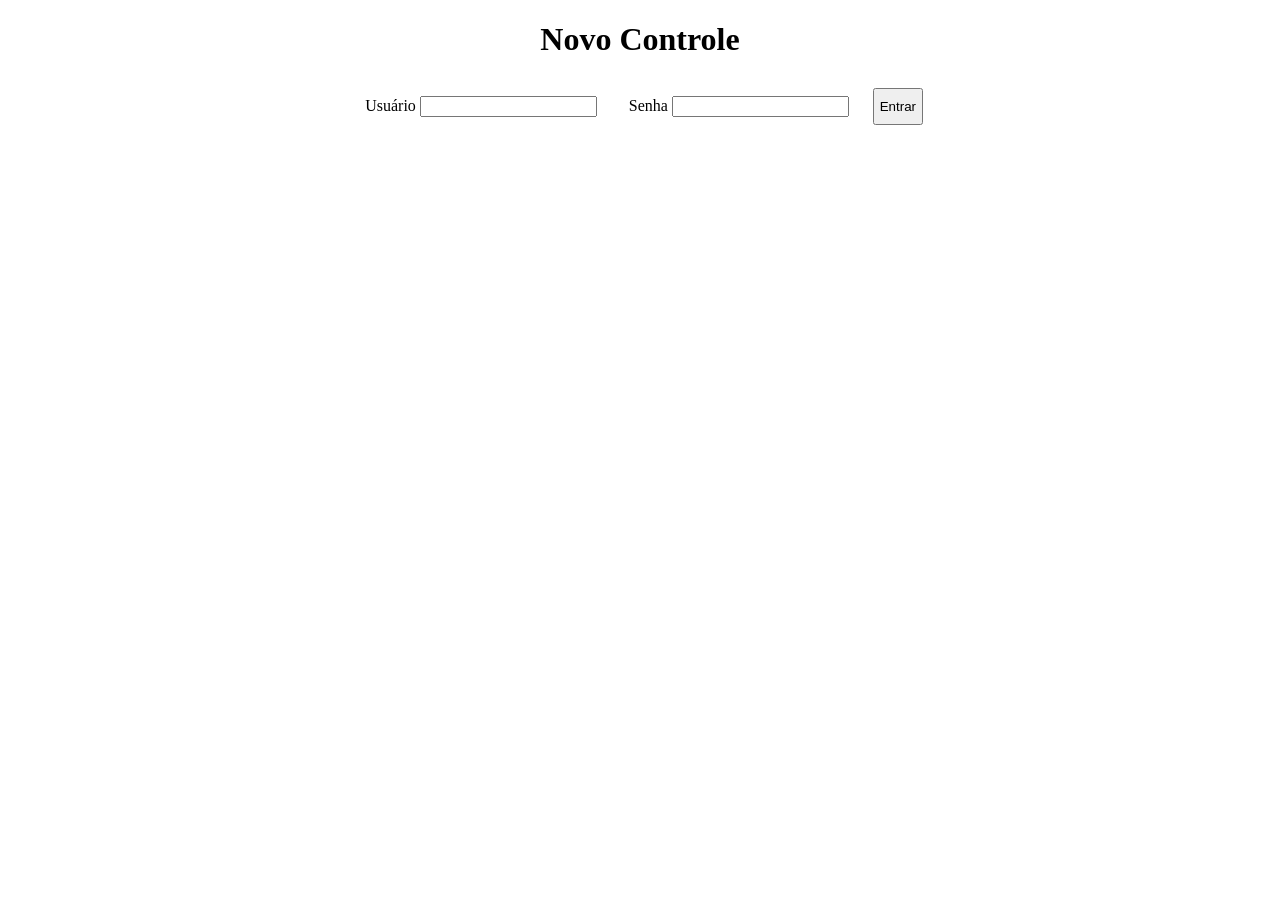
==== index.html @ a7b7e92c "Enviando o projeto" ====
<!DOCTYPE html>
<html lang="pt-BR">
<head>
    <meta charset="UTF-8">
    <meta name="viewport" content="width=device-width, initial-scale=1.0">
    <title>Novo Controle</title>
    <link rel="stylesheet" href="style.css">
</head>
<body>
    <main>
        <h1>Novo Controle</h1>
        <section class="password" id="login">
            <section>
                <label for="usuario">Usuário</label>
                <input type="text" id="usuario">
            </section>
            <section>
                <label for="senha">Senha</label>
                <input type="password" id="senha">
            </section>
            <button id="btEntrar">Entrar</button>
        </section>
        <section id="cadastrar" class="cadastrar">
            <section class="borda">
                <section>
                    <label for="valor">Valor</label>
                    <input type="number" id="valor">
                </section>
                <section>
                    <label for="descricao">Descrição</label>
                    <input type="text" id="descricao">
                </section>
                <section>
                    <label for="data">Data</label>
                    <input type="date" id="data">
                </section>
                <section id="sectionSetor">
                    <label for="selectSetor">Setor</label>
                    <select id="selectSetor">
                        <option selected>Selecione um Setor</option>
                    </select>
                    <button id="btCadastarSetor" class="abtn">Cadastrar Setor</button>
                </section>
                <section class="departamentos">
                    <label for="selectDep">Departamento</label>
                    <select id="selectDep">
                    </select>
                    <a href="cadastrarDep.html" class="abtn" id="btCadastrarDep">Cadastrar Departamento</a>
                </section>
                <section id="sectionMeioPagamento">
                    <label for="meioPagamento">Meio de Pagamento</label>
                    <select id="meioPagamento">
                        <option selected>Selecione um Meio de Pagamento</option>
                    </select>
                    <a href="cadastrarMeioPagamento.html" class="abtn" id="btCadastrarMeioPagamento">Cadastrar Meio de Pagamento</a>
                </section>
                <section>
                    <section>
                        <button id="btSalvarItem" class="abtn">Salvar</button>
                    </section>
                </section>
            </section>
        </section>
        <!--Cadastrar Setor-->
        <section id="cadastrarSetor">
            <section class="borda">
                <section>
                    <label for="cadastrarSetor-setor">Nome do Setor</label>
                    <input type="text" id="cadastrarSetor-setor">
                </section>
                <button id="cadastarSetor-salvar" class="abtn">Salvar</button>
            </section>
        </section>
    </main>
    <script type="module" src="script.js" defer></script>
</body>
</html>
---- style.css ----
.password{
    display: flex;
    justify-content: center;
}

main h1{
    text-align: center;
}

button{
    margin: 0.5rem;
    padding: 0.3rem;
}

.password section{
    padding: 1rem;
}

.cadastrar{
    display: flex;
    justify-content: center;
    display: none;
}

.cadastrar section{
    display: flex;
    flex-direction: column;
    padding: 1rem;
    margin: 0.5rem;
}
.cadastrar section section label{
    padding-bottom: 0.3rem;
}


.borda{
    background-color: transparent;
    border: 1px solid silver;
    border-radius: 24px;
}

#cadastrarSetor{
    display: flex;
    justify-content: center;
    display: none;
}

#cadastrarSetor section{
    display: flex;
    flex-direction: column;
    padding: 1rem;
    margin: 0.5rem;
}

.abtn {
    display: inline-block;
    padding: 12px 24px;
    border-radius: 6px;
    margin: 0.5rem;

    background-color: #007bff;
    color: white;
    text-decoration: none; 
    font-weight: 500;
    font-family: sans-serif;
    
    transition: background-color 0.3s ease;
    cursor: pointer;
    border: none;
}

/* Efeito ao passar o mouse */
.abtn:hover {
    background-color: #0056b3;
}

/* Efeito ao clicar */
.abtn:active {
    transform: scale(0.98);
}

/* Cadastrar Departamento */
#cadastrarDepartamento {
    display: flex;
    justify-content: center;
}
#cadastrarDepartamento section {
    display: flex;
    flex-direction: column;
    padding: 1rem;
    margin: 1rem;
}

#cadastrarDepartamento section input{
    margin: 1rem 0;
}

/* Cadastrar Meio de Pagamento */

.formulario{
    display: flex;
    justify-content: center;
}

.formulario section{
    display: flex;
    flex-direction: column;
    padding: 1rem;
    margin: 1rem;
}
.formulario section input{
    margin: 1rem 0;
}
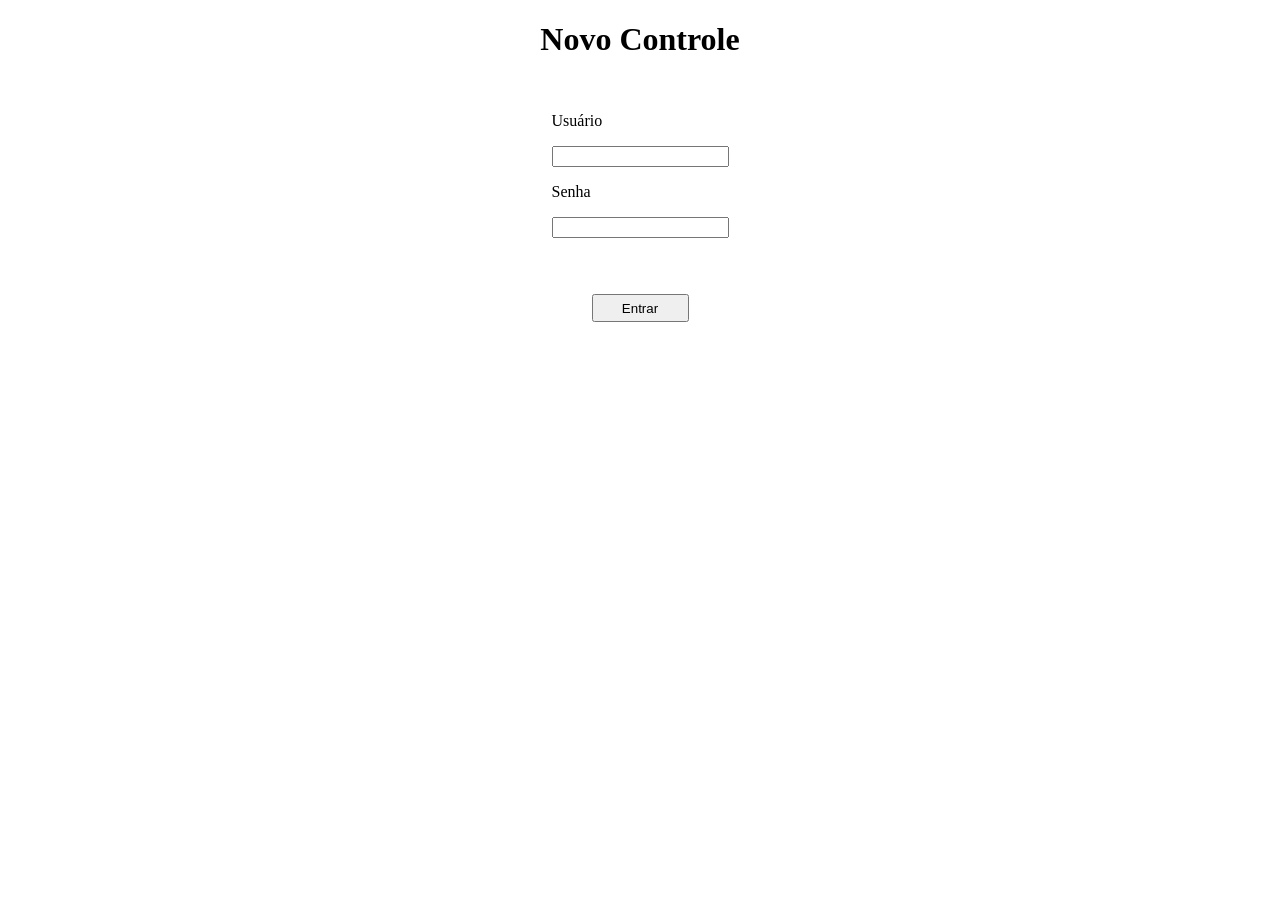
==== commit f0e4cf54: "Persistindo usuário" ====
--- a/index.html
+++ b/index.html
@@ -9,16 +9,16 @@
 <body>
     <main>
         <h1>Novo Controle</h1>
-        <section class="password" id="login">
+        <section class="formulario" id="login">
             <section>
                 <label for="usuario">Usuário</label>
                 <input type="text" id="usuario">
-            </section>
-            <section>
                 <label for="senha">Senha</label>
                 <input type="password" id="senha">
+                <section>
+                    <button id="btEntrar">Entrar</button>
+                </section>
             </section>
-            <button id="btEntrar">Entrar</button>
         </section>
         <section id="cadastrar" class="cadastrar">
             <section class="borda">
--- a/style.css
+++ b/style.css
@@ -1,6 +1,6 @@
-.password{
-    display: flex;
-    justify-content: center;
+body{
+    max-width: 100%;
+    box-sizing: border-box;
 }
 
 main h1{
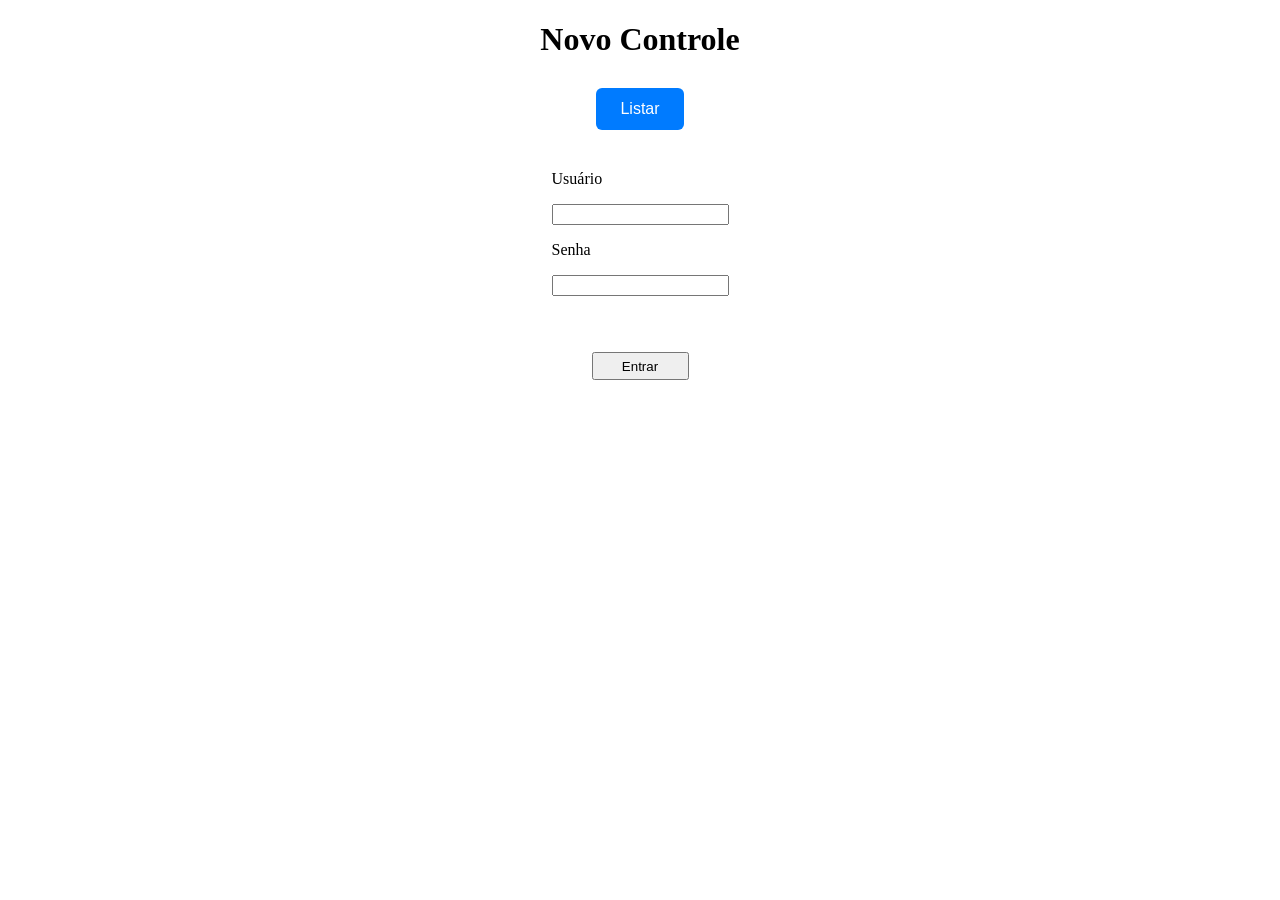
==== commit 1460bbdf: "adicionando listar itens" ====
--- a/index.html
+++ b/index.html
@@ -9,6 +9,7 @@
 <body>
     <main>
         <h1>Novo Controle</h1>
+        <nav><a href="listar.html" class="abtn">Listar</a></nav>
         <section class="formulario" id="login">
             <section>
                 <label for="usuario">Usuário</label>
@@ -20,47 +21,49 @@
                 </section>
             </section>
         </section>
-        <section id="cadastrar" class="cadastrar">
-            <section class="borda">
-                <section>
-                    <label for="valor">Valor</label>
-                    <input type="number" id="valor">
-                </section>
-                <section>
-                    <label for="descricao">Descrição</label>
-                    <input type="text" id="descricao">
-                </section>
-                <section>
-                    <label for="data">Data</label>
-                    <input type="date" id="data">
-                </section>
-                <section id="sectionSetor">
-                    <label for="selectSetor">Setor</label>
-                    <select id="selectSetor">
-                        <option selected>Selecione um Setor</option>
-                    </select>
-                    <button id="btCadastarSetor" class="abtn">Cadastrar Setor</button>
-                </section>
-                <section class="departamentos">
-                    <label for="selectDep">Departamento</label>
-                    <select id="selectDep">
-                    </select>
-                    <a href="cadastrarDep.html" class="abtn" id="btCadastrarDep">Cadastrar Departamento</a>
-                </section>
-                <section id="sectionMeioPagamento">
-                    <label for="meioPagamento">Meio de Pagamento</label>
-                    <select id="meioPagamento">
-                        <option selected>Selecione um Meio de Pagamento</option>
-                    </select>
-                    <a href="cadastrarMeioPagamento.html" class="abtn" id="btCadastrarMeioPagamento">Cadastrar Meio de Pagamento</a>
-                </section>
-                <section>
+        <form id="formCadastrar">
+            <section id="cadastrar" class="cadastrar">
+                <section class="borda">
                     <section>
-                        <button id="btSalvarItem" class="abtn">Salvar</button>
+                        <label for="valor">Valor</label>
+                        <input type="number" id="valor">
+                    </section>
+                    <section>
+                        <label for="descricao">Descrição</label>
+                        <input type="text" id="descricao">
+                    </section>
+                    <section>
+                        <label for="data">Data</label>
+                        <input type="date" id="data">
+                    </section>
+                    <section id="sectionSetor">
+                        <label for="selectSetor">Setor</label>
+                        <select id="selectSetor">
+                            <option selected>Selecione um Setor</option>
+                        </select>
+                        <button id="btCadastarSetor" class="abtn">Cadastrar Setor</button>
+                    </section>
+                    <section class="departamentos">
+                        <label for="selectDep">Departamento</label>
+                        <select id="selectDep">
+                        </select>
+                        <a href="cadastrarDep.html" class="abtn" id="btCadastrarDep">Cadastrar Departamento</a>
+                    </section>
+                    <section id="sectionMeioPagamento">
+                        <label for="meioPagamento">Meio de Pagamento</label>
+                        <select id="meioPagamento">
+                            <option selected>Selecione um Meio de Pagamento</option>
+                        </select>
+                        <a href="cadastrarMeioPagamento.html" class="abtn" id="btCadastrarMeioPagamento">Cadastrar Meio de Pagamento</a>
+                    </section>
+                    <section>
+                        <section>
+                            <button id="btSalvarItem" class="abtn">Salvar</button>
+                        </section>
                     </section>
                 </section>
             </section>
-        </section>
+        </form>
         <!--Cadastrar Setor-->
         <section id="cadastrarSetor">
             <section class="borda">
--- a/style.css
+++ b/style.css
@@ -2,6 +2,10 @@
     max-width: 100%;
     box-sizing: border-box;
 }
+nav {
+    text-align: center;
+}
+
 
 main h1{
     text-align: center;
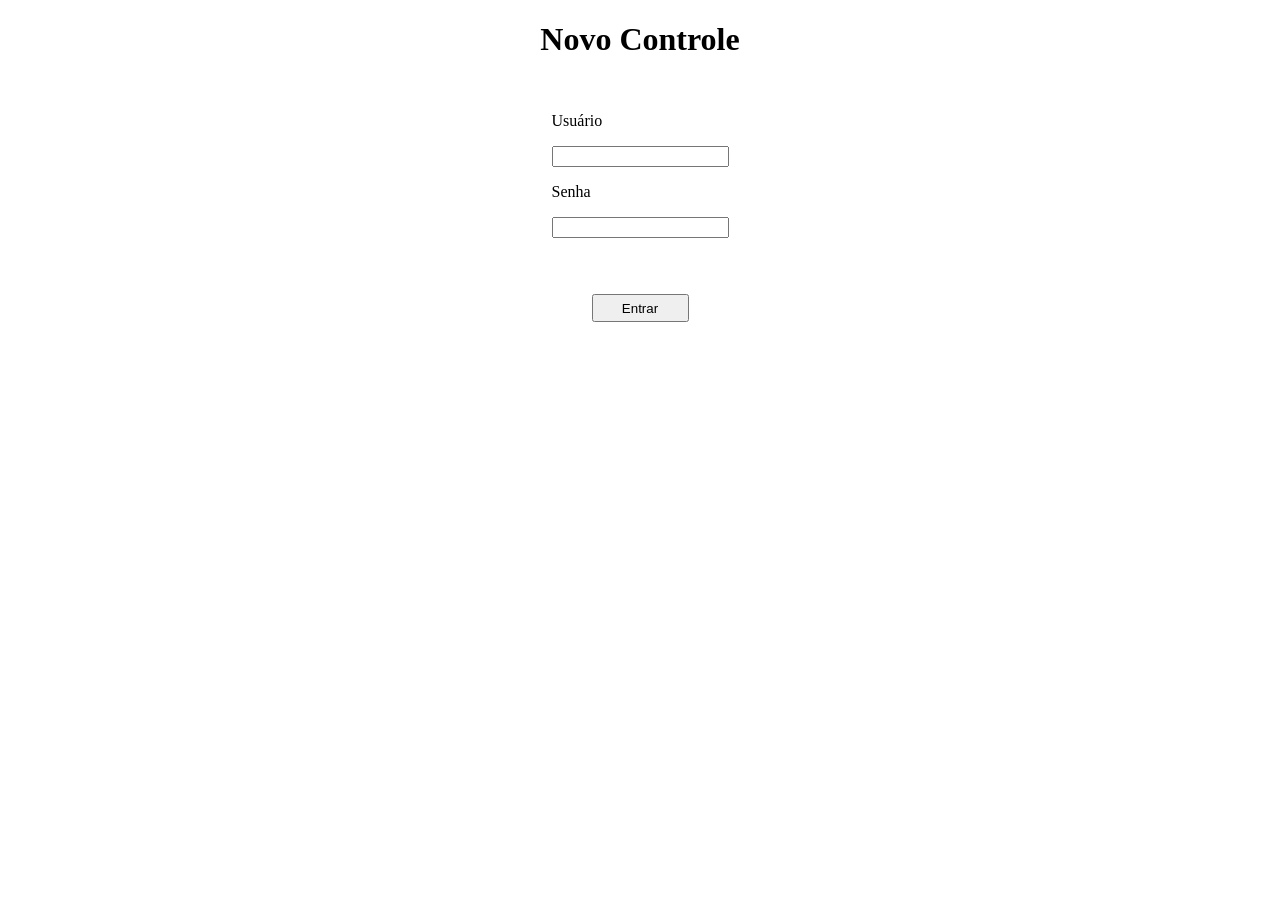
==== commit 23c812c3: "Alterando layout de listar" ====
--- a/index.html
+++ b/index.html
@@ -9,7 +9,6 @@
 <body>
     <main>
         <h1>Novo Controle</h1>
-        <nav><a href="listar.html" class="abtn">Listar</a></nav>
         <section class="formulario" id="login">
             <section>
                 <label for="usuario">Usuário</label>
@@ -21,12 +20,13 @@
                 </section>
             </section>
         </section>
+        <nav class="listar"><a href="listar.html" class="abtn">Listar</a></nav>
         <form id="formCadastrar">
             <section id="cadastrar" class="cadastrar">
                 <section class="borda">
                     <section>
                         <label for="valor">Valor</label>
-                        <input type="number" id="valor">
+                        <input type="number" id="valor" step="0.01">
                     </section>
                     <section>
                         <label for="descricao">Descrição</label>
--- a/style.css
+++ b/style.css
@@ -6,11 +6,13 @@
     text-align: center;
 }
 
-
 main h1{
     text-align: center;
 }
 
+.listar{
+    display: none;
+}
 button{
     margin: 0.5rem;
     padding: 0.3rem;
